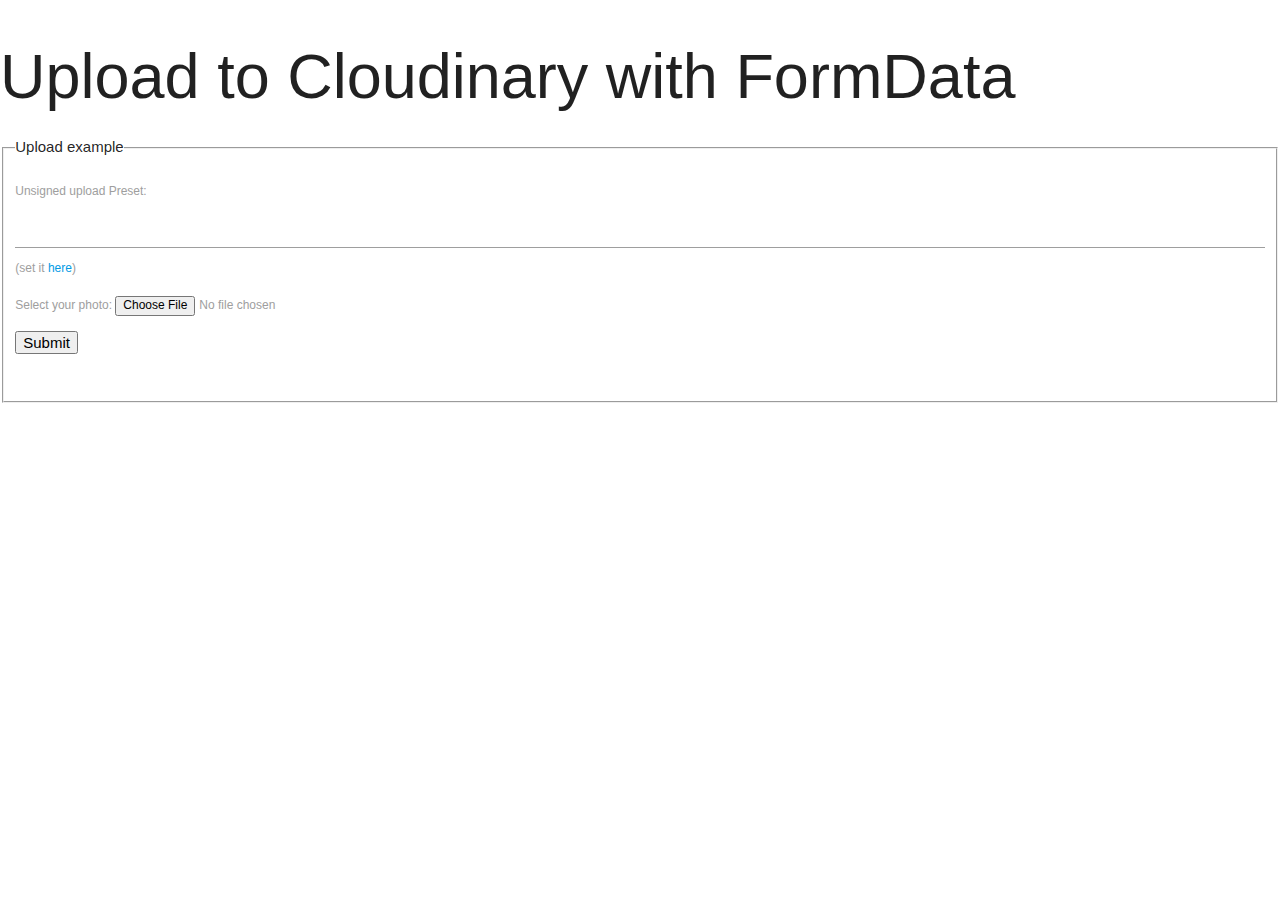
==== index.html @ 3d0c3c3e "Merge 3486a4dc9e881e1ca15f6093cd3c5185a06bac34 into 15e584f5e91f4dccb49baf4eb275f795e9191a19" ====
<!DOCTYPE html>
<html lang="en">
<head>
    <meta charset="UTF-8">
    <meta name="viewport" content="width=device-width, initial-scale=1.0">
    <meta http-equiv="X-UA-Compatible" content="ie=edge">
    <title>Document</title>
    <!-- <link rel="stylesheet" href="https://stackpath.bootstrapcdn.com/bootstrap/4.1.3/css/bootstrap.min.css" integrity="sha384-MCw98/SFnGE8fJT3GXwEOngsV7Zt27NXFoaoApmYm81iuXoPkFOJwJ8ERdknLPMO" crossorigin="anonymous"> -->
    <link rel="stylesheet" href="https://cdnjs.cloudflare.com/ajax/libs/materialize/1.0.0/css/materialize.min.css">
    <link rel="stylesheet" href="./Assets/CSS/style.css">
</head>
<body>
        <h1>Upload to Cloudinary with FormData</h1>
        <div>
        <p>
        
        </p>
        </div>
        
        <div id="progress-bar"></div>  
        
        <form action="" method="post" enctype="multipart/form-data" onsubmit="AJAXSubmit(this); return false;">
          <fieldset>
            <legend>Upload example</legend>
            <p>
              <label for="upload_preset">Unsigned upload Preset: <input type="text" name="upload_preset">(set it <a href="https://cloudinary.com/console/settings/upload#upload_presets">here</a>)</label>
            </p>
            <p>
              <label >Select your photo:
              <input type="file" name="file"></label>
            </p>
            
            <p>
              <input type="submit" value="Submit" />
            </p>
            <img id="uploaded">
            <div id="results"></div>
          </fieldset>
        </form>
        

           
         

    <div id="image"></div>
    <div id="quotes"></div>

    <script src="https://cdnjs.cloudflare.com/ajax/libs/jquery/3.3.1/jquery.js"></script>
    <script src="./Assets/Javascript/app.js"></script>
    <script src="./Assets/Javascript/js.js"></script>
</body>
</html>
---- Assets/CSS/style.css ----
.quote{
    font-size: 32px;

}

/* #image{
    position: relative;
    display: inline-block;
    border: solid;
    width: 1080px;
    height: 1080px;
    background: black;
}
#quotes{
    position: relative;
    display: inline-block;
    width: 1080px;
    height: 540px;
    background: red;
} */

@media only screen and (max-width: 1080px){
    #image{
        background: brown;
    }
}
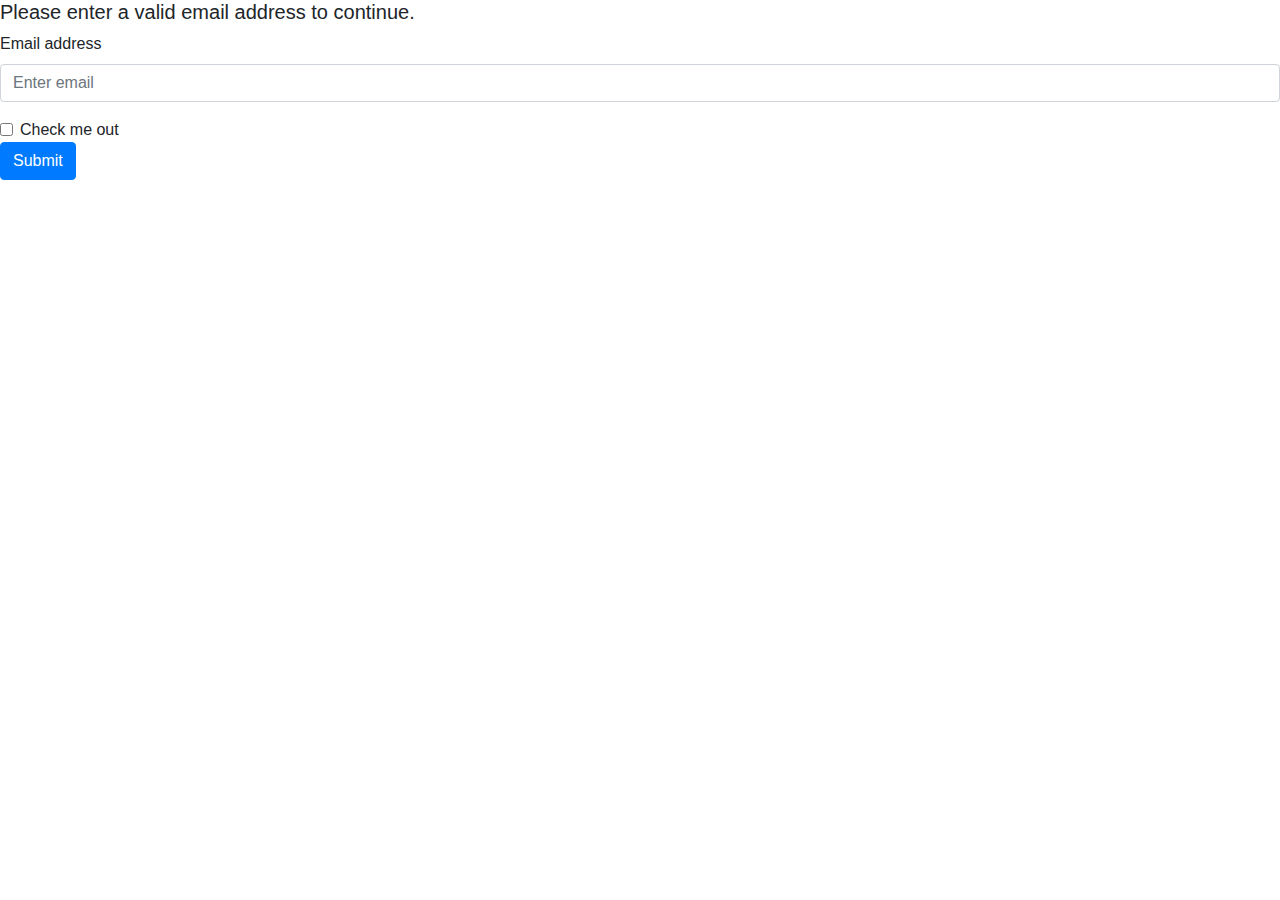
==== commit d35c6c4d: "changed ./code.html pathway" ====
--- a/index.html
+++ b/index.html
@@ -1,54 +1,71 @@
 <!DOCTYPE html>
-<html lang="en">
+<html>
 <head>
-    <meta charset="UTF-8">
-    <meta name="viewport" content="width=device-width, initial-scale=1.0">
-    <meta http-equiv="X-UA-Compatible" content="ie=edge">
-    <title>Document</title>
-    <!-- <link rel="stylesheet" href="https://stackpath.bootstrapcdn.com/bootstrap/4.1.3/css/bootstrap.min.css" integrity="sha384-MCw98/SFnGE8fJT3GXwEOngsV7Zt27NXFoaoApmYm81iuXoPkFOJwJ8ERdknLPMO" crossorigin="anonymous"> -->
-    <link rel="stylesheet" href="https://cdnjs.cloudflare.com/ajax/libs/materialize/1.0.0/css/materialize.min.css">
-    <link rel="stylesheet" href="./Assets/CSS/style.css">
+    <meta charset="utf-8" />
+    <meta http-equiv="X-UA-Compatible" content="IE=edge">
+    <title>Quote Me Validate Page</title>
+    <meta name="viewport" content="width=device-width, initial-scale=1">
+    <link rel="stylesheet" type="text/css" media="screen" href="main.css" />
+    <link rel="stylesheet" href="https://maxcdn.bootstrapcdn.com/bootstrap/4.0.0/css/bootstrap.min.css" integrity="sha384-Gn5384xqQ1aoWXA+058RXPxPg6fy4IWvTNh0E263XmFcJlSAwiGgFAW/dAiS6JXm" crossorigin="anonymous">
 </head>
 <body>
-        <h1>Upload to Cloudinary with FormData</h1>
-        <div>
-        <p>
-        
-        </p>
-        </div>
-        
-        <div id="progress-bar"></div>  
-        
-        <form action="" method="post" enctype="multipart/form-data" onsubmit="AJAXSubmit(this); return false;">
-          <fieldset>
-            <legend>Upload example</legend>
-            <p>
-              <label for="upload_preset">Unsigned upload Preset: <input type="text" name="upload_preset">(set it <a href="https://cloudinary.com/console/settings/upload#upload_presets">here</a>)</label>
-            </p>
-            <p>
-              <label >Select your photo:
-              <input type="file" name="file"></label>
-            </p>
-            
-            <p>
-              <input type="submit" value="Submit" />
-            </p>
-            <img id="uploaded">
-            <div id="results"></div>
-          </fieldset>
+        <!-- <form id="form" action="./index.html"> -->
+            <form id="form"></form>
+            <h5>Please enter a valid email address to continue.</h5>
+      
+                    <div id="emailDiv" class="form-group">
+                      <label for="exampleInputEmail1">Email address</label>
+                      <input type="email" class="form-control" id="InputEmail" aria-describedby="emailHelp" placeholder="Enter email">
+                      
+                    </div>
+                    <!-- NOT using a password -->
+                    <!-- <div class="form-group">
+                      <label for="exampleInputPassword1">Password</label>
+                      <input type="password" class="form-control" id="exampleInputPassword1" placeholder="Password">
+                    </div> -->
+                    <div class="form-check">
+                      <input type="checkbox" class="form-check-input" id="exampleCheck1">
+                      <label class="form-check-label" for="exampleCheck1">Check me out</label>
+                    </div>
+                    <button id="myButton" type="submit" class="btn btn-primary">
+                    <a href ="./code.html"></a>
+                    Submit
+                    </button>
+                
         </form>
+
+        <script src="https://cdnjs.cloudflare.com/ajax/libs/jquery/3.2.1/jquery.min.js"></script>
+        <!-- <script src="./main.js"></script> -->
+
+        <script>
+
         
 
-           
+        $("#myButton").on("click", function(event) {
+            event.preventDefault()
+
+            var email = $("#InputEmail").val();
+
+            function validateEmail(email) {
+                    var re = /\S+@\S+\.\S+/;
+                    return re.test(email);
+            }
+            
+            if (validateEmail(email)) {
+                window.location.href = "./code.html";
+                
+            }else {
+                alert("Fill the form out");
+                return false;
+                // href =("./index.html");
+                // window.location.assign("./index.html");
+                // window.location.replace("./index.html");
+                console.log(window.location)
+                //need to transfer to index.html here
+            }
+          });
          
 
-    <div id="image"></div>
-    <div id="quotes"></div>
-
-    <script src="https://cdnjs.cloudflare.com/ajax/libs/jquery/3.3.1/jquery.js"></script>
-    <script src="./Assets/Javascript/app.js"></script>
-    <script src="./Assets/Javascript/js.js"></script>
+    </script>
 </body>
-</html>
-
-
+</html>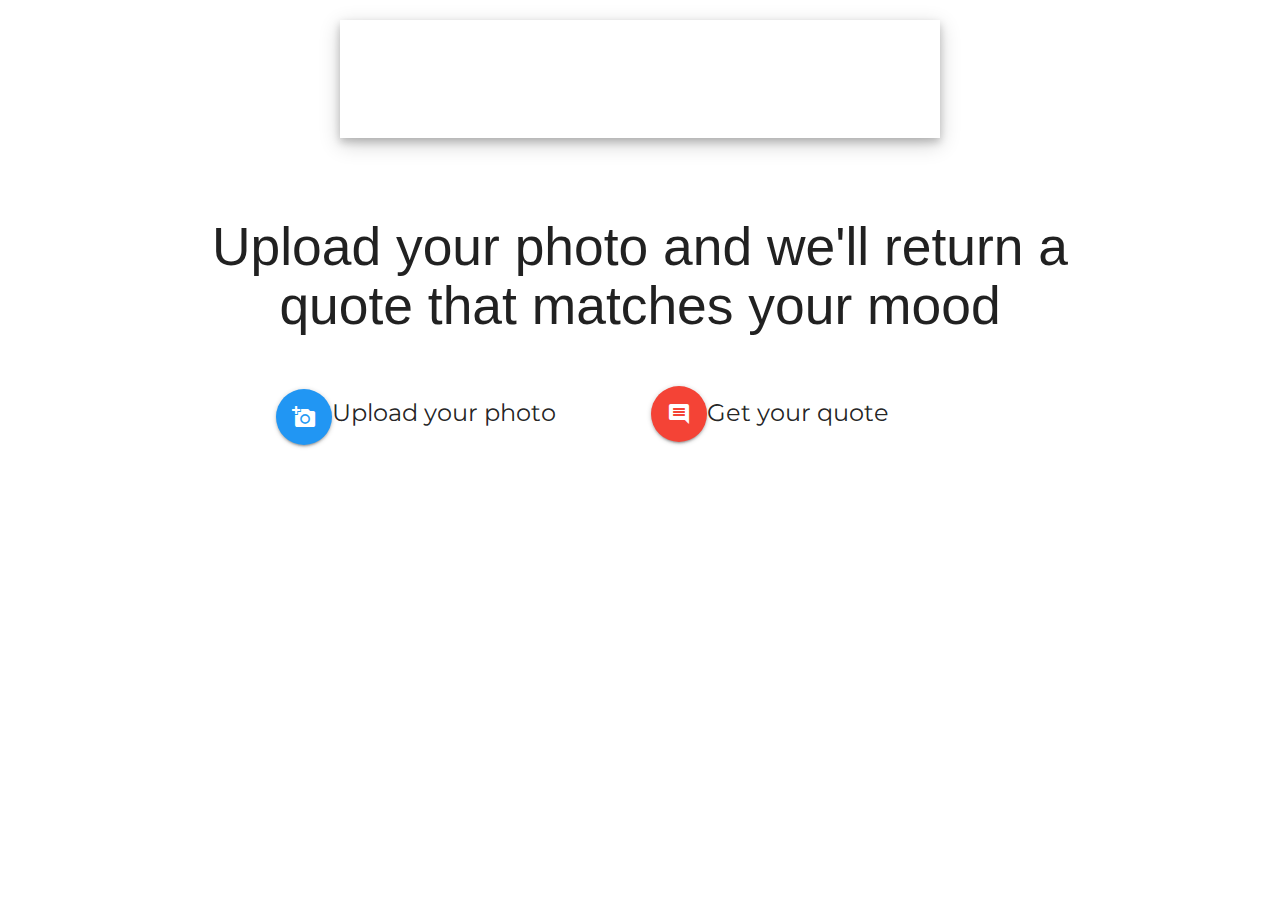
==== commit 28593874: "polaroid styling" ====
--- a/index.html
+++ b/index.html
@@ -1,71 +1,114 @@
 <!DOCTYPE html>
-<html>
+<html lang="en">
+
 <head>
-    <meta charset="utf-8" />
-    <meta http-equiv="X-UA-Compatible" content="IE=edge">
-    <title>Quote Me Validate Page</title>
-    <meta name="viewport" content="width=device-width, initial-scale=1">
-    <link rel="stylesheet" type="text/css" media="screen" href="main.css" />
-    <link rel="stylesheet" href="https://maxcdn.bootstrapcdn.com/bootstrap/4.0.0/css/bootstrap.min.css" integrity="sha384-Gn5384xqQ1aoWXA+058RXPxPg6fy4IWvTNh0E263XmFcJlSAwiGgFAW/dAiS6JXm" crossorigin="anonymous">
+  <meta charset="UTF-8">
+  <meta name="viewport" content="width=device-width, initial-scale=1.0">
+  <meta http-equiv="X-UA-Compatible" content="ie=edge">
+  <title>Quote Me</title>
+  <!-- <link rel="stylesheet" href="https://stackpath.bootstrapcdn.com/bootstrap/4.1.3/css/bootstrap.min.css" integrity="sha384-MCw98/SFnGE8fJT3GXwEOngsV7Zt27NXFoaoApmYm81iuXoPkFOJwJ8ERdknLPMO" crossorigin="anonymous"> -->
+  <link rel="stylesheet" href="https://cdnjs.cloudflare.com/ajax/libs/materialize/1.0.0/css/materialize.min.css">
+  <link href="https://fonts.googleapis.com/icon?family=Material+Icons" rel="stylesheet">
+  <link href="https://fonts.googleapis.com/css?family=Montserrat" rel="stylesheet">
+  <link rel="stylesheet" href="./Assets/CSS/style.css">
 </head>
+
 <body>
-        <!-- <form id="form" action="./index.html"> -->
-            <form id="form"></form>
-            <h5>Please enter a valid email address to continue.</h5>
+  <div class="container">
+    <!-- <div class="row">
+      <div class="col s6 center"> -->
+    <!-- <img src="./Assets/Images/polaroid.png" class="polaroid"></div>   -->
+    <!-- <div id="uploaded"></div> -->
+    <!-- </div>    
+     </div> -->
+    <!-- <div class="row">
+        <div class="col s6 center"> -->
+    <!-- <div id="uploaded"></div> -->
+    <!-- </div>
+    </div> -->
+    <!-- <div class="row"> -->
+    <!-- <div class="col s3 ">
+        <img src="Assets/Images/OpenQuote.png">
+      </div> -->
+    <!-- <div class="col s12 center">
+        <img src="./Assets/Images/polaroid.png" class="polaroid">
+         <img src="./Assets/Images/Quote Me Picture No Start.png"> -->
+    <!-- </div> -->
+    <!-- <div class="col s3 ">
+        <img src="Assets/Images/CloseQuote.png">
+      </div> -->
+    <!-- <img src="Assets/Images/Quote Me Picture.png" style="width: 50%"> -->
+
+    <div id="progress-bar"></div>
+
+        <form action="" method="post" enctype="multipart/form-data" onsubmit="AJAXSubmit(this); return false;">
+          <!-- <fieldset> -->
+          <!-- <legend>Upload example</legend> -->
+          <p hidden>
+            <label for="upload_preset">Unsigned upload Preset: <input type="text" name="upload_preset" value="uqgawuvl">
+            </label>
+          </p>
+     
+  <div class="picContainer center">
+  <div class="row">
+      <div class="col s12 center-align">
+          <div class="polaroid center-align">
+              <img src="Assets/Images/AngleTitle.png" class="angleTitle">
+              <img id="uploaded" style="width: 100%">
+              <div class="quoteContainer">
+                <p id="quotes"></p>
+              </div>
+            </div>
+      </div>
+  </div>
+</div>
+
+<div class="container2">
+  <div class="row">
+  <div class="col s12 center ">
+    <h2> Upload your photo and we'll return a quote that matches your mood</h2>
+  </div>
+</div>
+</div>
+    <div class="row">
+      <div class="col s6 center">
+        <label class="btn btn-floating btn-large waves-effect waves-light blue selectBtn">
+          <!-- <button class="btn-floating btn-large waves-effect waves-light blue" type="file" name="file"><i
+                  class="material-icons">add_a_photo </button> -->
+          <input type="file" name="file" id="input"><i class="material-icons">add_a_photo</label>
+        <p>Upload your photo</p>
+      </div>
+      <div class="col s6 center">
+        <button class="btn-floating btn-large waves-effect waves-light red " type="submit" name="action" value="Submit"><i
+            class="material-icons">comment
+        </button>
+        <p>Get your quote</p>
+        <!-- <input type="submit" value="Submit"> -->
+      </div>
+    </div>
+    <!-- </fieldset> -->
+    <!-- <div class="row">
+      <div class="col s12 center">
+         <img id="uploaded"> -->
+        <!-- <div id="image"></div> -->
       
-                    <div id="emailDiv" class="form-group">
-                      <label for="exampleInputEmail1">Email address</label>
-                      <input type="email" class="form-control" id="InputEmail" aria-describedby="emailHelp" placeholder="Enter email">
-                      
-                    </div>
-                    <!-- NOT using a password -->
-                    <!-- <div class="form-group">
-                      <label for="exampleInputPassword1">Password</label>
-                      <input type="password" class="form-control" id="exampleInputPassword1" placeholder="Password">
-                    </div> -->
-                    <div class="form-check">
-                      <input type="checkbox" class="form-check-input" id="exampleCheck1">
-                      <label class="form-check-label" for="exampleCheck1">Check me out</label>
-                    </div>
-                    <button id="myButton" type="submit" class="btn btn-primary">
-                    <a href ="./code.html"></a>
-                    Submit
-                    </button>
-                
-        </form>
+    
+    <div class="row">
+      <div class="col s12 center">
+        <!-- <div id="results"></div> -->
+      <a href="#" id="quotes"></a>
+        <!-- <div id="quotes"></div> -->
+      </div>
+      </div>
+    
+    </div>
+  
 
-        <script src="https://cdnjs.cloudflare.com/ajax/libs/jquery/3.2.1/jquery.min.js"></script>
-        <!-- <script src="./main.js"></script> -->
+  </div>
 
-        <script>
+  <script src="https://cdnjs.cloudflare.com/ajax/libs/jquery/3.3.1/jquery.js"></script>
+  <script src=https://cdnjs.cloudflare.com/ajax/libs/materialize/1.0.0/js/materialize.min.js> </script> <script src="https://cdnjs.cloudflare.com/ajax/libs/axios/0.18.0/axios.js"></script>
+  <script src="./Assets/Javascript/js.js"></script>
+</body>
 
-        
-
-        $("#myButton").on("click", function(event) {
-            event.preventDefault()
-
-            var email = $("#InputEmail").val();
-
-            function validateEmail(email) {
-                    var re = /\S+@\S+\.\S+/;
-                    return re.test(email);
-            }
-            
-            if (validateEmail(email)) {
-                window.location.href = "./code.html";
-                
-            }else {
-                alert("Fill the form out");
-                return false;
-                // href =("./index.html");
-                // window.location.assign("./index.html");
-                // window.location.replace("./index.html");
-                console.log(window.location)
-                //need to transfer to index.html here
-            }
-          });
-         
-
-    </script>
-</body>
 </html>--- a/Assets/CSS/style.css
+++ b/Assets/CSS/style.css
@@ -0,0 +1,137 @@
+.progress-bar{
+    color: white;
+    background-color: black;
+    display: non
+    /* temporary styling */
+}
+
+.quote{
+    font-size: 32px;
+    color: black;
+    font-family: 'Montserrat', sans-serif;
+
+}
+
+p {
+    font-family: 'Montserrat', sans-serif;
+}
+/* 
+.container2 {
+    background-color: blue;
+} */
+
+.picContainer {
+    margin-top: 20px;
+    position: static;
+}
+
+.angleTitle {
+
+    z-index: 1;
+    position: absolute;
+    /* margin-bottom: 120px; */
+    margin-top: -80px;
+    margin-left: -60px;
+    display: none;
+    
+}
+
+/* 
+.polaroid {
+width: 575px;
+position: static;
+z-index: 0;
+}
+
+
+#uploaded {
+    width: 400px;
+    z-index: 10;
+    position: absolute;
+    /* margin-left: 0;
+    margin-top: 20px; */
+
+*/
+
+
+#file {
+    color: blue;
+}
+
+body {
+    background-image: url("../Images/Quote\ Me\ background.jpg");
+    /* font-family: 'Shadows Into Light Two', cursive; */
+    background-size: cover;
+}
+
+
+.polaroid {
+    /* width: 50%; */
+    background-color: white;
+    margin: auto;
+    box-shadow: 0 4px 8px 0 rgba(0, 0, 0, 0.2), 0 6px 20px 0 rgba(0, 0, 0, 0.19);
+    margin-bottom: 25px;
+    padding: 30px;
+    width: 600px;
+    z-index: 0;
+}
+
+.quoteContainer {
+    text-align: center;
+    padding: 10px 20px;
+  }
+
+/* #uploaded
+{
+
+    width: 50%;
+    background-color: white;
+    box-shadow: 0 4px 8px 0 rgba(0, 0, 0, 0.2), 0 6px 20px 0 rgba(0, 0, 0, 0.19);
+    margin-bottom: 25px;
+    padding: 20px; */
+    
+    /* background: white;
+	display: inline;
+	/* float: left; */
+	/* margin: 20 15px 30px;
+	padding: 30px 30px 80px 30px;
+	text-align: center;
+	text-decoration: none; */
+	/* -webkit-box-shadow: 0 4px 6px rgba(0, 0, 0, .3);
+	-moz-box-shadow: 0 4px 6px rgba(0,0,0,.3); */
+	/* box-shadow: 0 4px 6px rgba(0,0,0,.3); */
+	/* -webkit-transition: all .15s linear;
+	-moz-transition: all .15s linear; */
+	/* transition: all .15s linear;
+    z-index:0;
+    width: 500px; */ 
+/* } */
+
+    /* border: solid 5px black; */
+
+
+
+input[type="file"] {
+    display: none;
+}
+/* #image{
+    position: relative;
+    display: inline-block;
+    border: solid;
+    width: 1080px;
+    height: 1080px;
+    background: black;
+}
+#quotes{
+    position: relative;
+    display: inline-block;
+    width: 1080px;
+    height: 540px;
+    background: red;
+} */
+
+@media only screen and (max-width: 1080px){
+    #image{
+        background: brown;
+    }
+}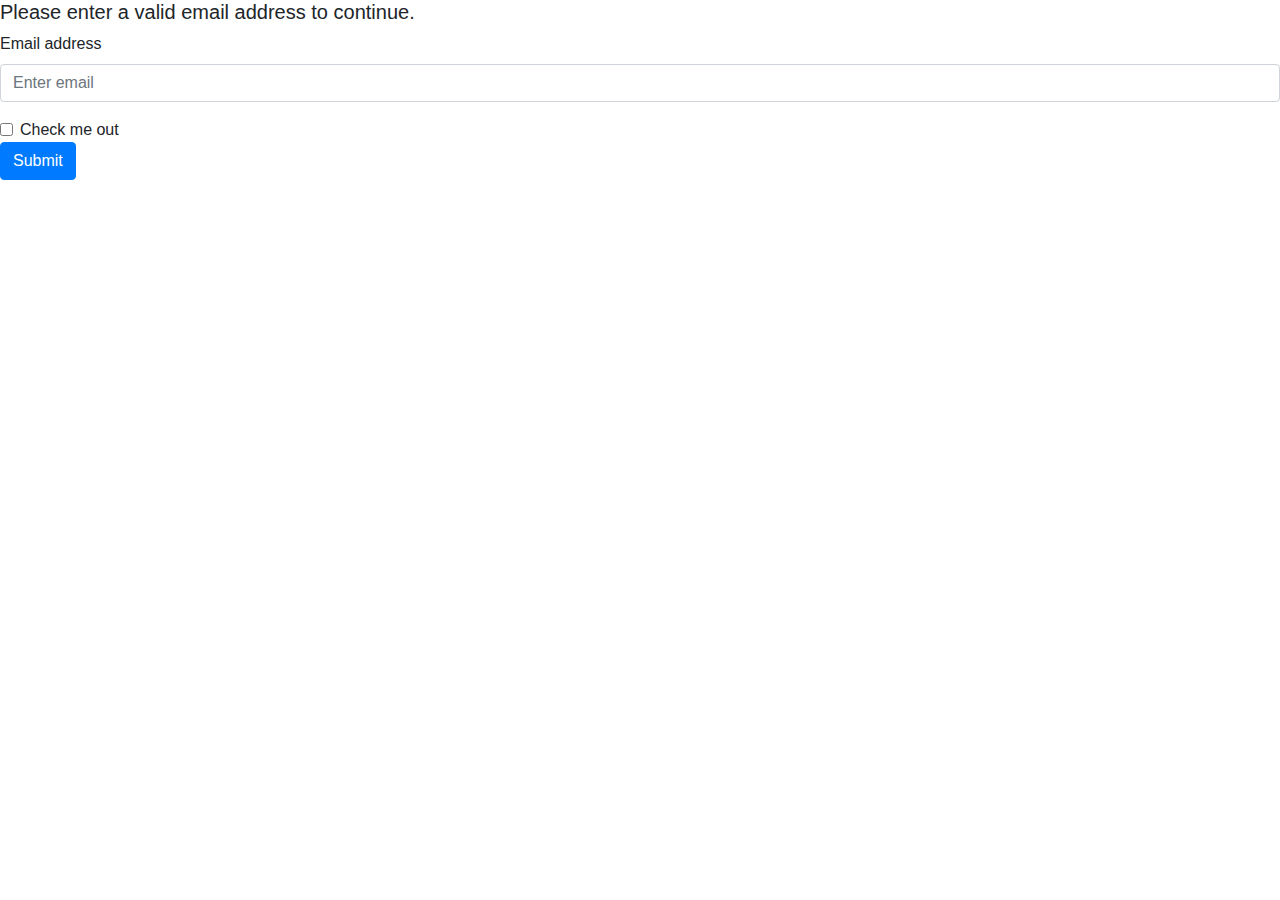
==== commit 96499823: "Merge pull request #33 from slcdrew/kathyBranch3" ====
--- a/index.html
+++ b/index.html
@@ -1,114 +1,69 @@
 <!DOCTYPE html>
-<html lang="en">
+<html>
+<head>
+    <meta charset="utf-8" />
+    <meta http-equiv="X-UA-Compatible" content="IE=edge">
+    <title>Quote Me Validate Page</title>
+    <meta name="viewport" content="width=device-width, initial-scale=1">
+    <link rel="stylesheet" type="text/css" media="screen" href="main.css" />
+    <link rel="stylesheet" href="https://maxcdn.bootstrapcdn.com/bootstrap/4.0.0/css/bootstrap.min.css" integrity="sha384-Gn5384xqQ1aoWXA+058RXPxPg6fy4IWvTNh0E263XmFcJlSAwiGgFAW/dAiS6JXm" crossorigin="anonymous">
+</head>
+<body>
+        <!-- <form id="form" action="./index.html"> -->
+      <form id="form"></form>
+      <h5>Please enter a valid email address to continue.</h5>
 
-<head>
-  <meta charset="UTF-8">
-  <meta name="viewport" content="width=device-width, initial-scale=1.0">
-  <meta http-equiv="X-UA-Compatible" content="ie=edge">
-  <title>Quote Me</title>
-  <!-- <link rel="stylesheet" href="https://stackpath.bootstrapcdn.com/bootstrap/4.1.3/css/bootstrap.min.css" integrity="sha384-MCw98/SFnGE8fJT3GXwEOngsV7Zt27NXFoaoApmYm81iuXoPkFOJwJ8ERdknLPMO" crossorigin="anonymous"> -->
-  <link rel="stylesheet" href="https://cdnjs.cloudflare.com/ajax/libs/materialize/1.0.0/css/materialize.min.css">
-  <link href="https://fonts.googleapis.com/icon?family=Material+Icons" rel="stylesheet">
-  <link href="https://fonts.googleapis.com/css?family=Montserrat" rel="stylesheet">
-  <link rel="stylesheet" href="./Assets/CSS/style.css">
-</head>
+              <div id="emailDiv" class="form-group">
+                <label for="exampleInputEmail1">Email address</label>
+                <input type="email" class="form-control" id="InputEmail" aria-describedby="emailHelp" placeholder="Enter email">
 
-<body>
-  <div class="container">
-    <!-- <div class="row">
-      <div class="col s6 center"> -->
-    <!-- <img src="./Assets/Images/polaroid.png" class="polaroid"></div>   -->
-    <!-- <div id="uploaded"></div> -->
-    <!-- </div>    
-     </div> -->
-    <!-- <div class="row">
-        <div class="col s6 center"> -->
-    <!-- <div id="uploaded"></div> -->
-    <!-- </div>
-    </div> -->
-    <!-- <div class="row"> -->
-    <!-- <div class="col s3 ">
-        <img src="Assets/Images/OpenQuote.png">
-      </div> -->
-    <!-- <div class="col s12 center">
-        <img src="./Assets/Images/polaroid.png" class="polaroid">
-         <img src="./Assets/Images/Quote Me Picture No Start.png"> -->
-    <!-- </div> -->
-    <!-- <div class="col s3 ">
-        <img src="Assets/Images/CloseQuote.png">
-      </div> -->
-    <!-- <img src="Assets/Images/Quote Me Picture.png" style="width: 50%"> -->
+              </div>
+              <!-- NOT using a password -->
+              <!-- <div class="form-group">
+                <label for="exampleInputPassword1">Password</label>
+                <input type="password" class="form-control" id="exampleInputPassword1" placeholder="Password">
+              </div> -->
+              <div class="form-check">
+                <input type="checkbox" class="form-check-input" id="exampleCheck1">
+                <label class="form-check-label" for="exampleCheck1">Check me out</label>
+              </div>
+              <button id="myButton" type="submit" class="btn btn-primary">
+              <a href ="./code.html"></a>
+              Submit
+              </button>
+                
+        </form>
 
-    <div id="progress-bar"></div>
+        <script src="https://cdnjs.cloudflare.com/ajax/libs/jquery/3.2.1/jquery.min.js"></script>
+        <!-- <script src="./main.js"></script> -->
 
-        <form action="" method="post" enctype="multipart/form-data" onsubmit="AJAXSubmit(this); return false;">
-          <!-- <fieldset> -->
-          <!-- <legend>Upload example</legend> -->
-          <p hidden>
-            <label for="upload_preset">Unsigned upload Preset: <input type="text" name="upload_preset" value="uqgawuvl">
-            </label>
-          </p>
-     
-  <div class="picContainer center">
-  <div class="row">
-      <div class="col s12 center-align">
-          <div class="polaroid center-align">
-              <img src="Assets/Images/AngleTitle.png" class="angleTitle">
-              <img id="uploaded" style="width: 100%">
-              <div class="quoteContainer">
-                <p id="quotes"></p>
-              </div>
-            </div>
-      </div>
-  </div>
-</div>
+        <script>
 
-<div class="container2">
-  <div class="row">
-  <div class="col s12 center ">
-    <h2> Upload your photo and we'll return a quote that matches your mood</h2>
-  </div>
-</div>
-</div>
-    <div class="row">
-      <div class="col s6 center">
-        <label class="btn btn-floating btn-large waves-effect waves-light blue selectBtn">
-          <!-- <button class="btn-floating btn-large waves-effect waves-light blue" type="file" name="file"><i
-                  class="material-icons">add_a_photo </button> -->
-          <input type="file" name="file" id="input"><i class="material-icons">add_a_photo</label>
-        <p>Upload your photo</p>
-      </div>
-      <div class="col s6 center">
-        <button class="btn-floating btn-large waves-effect waves-light red " type="submit" name="action" value="Submit"><i
-            class="material-icons">comment
-        </button>
-        <p>Get your quote</p>
-        <!-- <input type="submit" value="Submit"> -->
-      </div>
-    </div>
-    <!-- </fieldset> -->
-    <!-- <div class="row">
-      <div class="col s12 center">
-         <img id="uploaded"> -->
-        <!-- <div id="image"></div> -->
-      
-    
-    <div class="row">
-      <div class="col s12 center">
-        <!-- <div id="results"></div> -->
-      <a href="#" id="quotes"></a>
-        <!-- <div id="quotes"></div> -->
-      </div>
-      </div>
-    
-    </div>
-  
+        $("#myButton").on("click", function(event) {
+            event.preventDefault()
 
-  </div>
+            var email = $("#InputEmail").val();
 
-  <script src="https://cdnjs.cloudflare.com/ajax/libs/jquery/3.3.1/jquery.js"></script>
-  <script src=https://cdnjs.cloudflare.com/ajax/libs/materialize/1.0.0/js/materialize.min.js> </script> <script src="https://cdnjs.cloudflare.com/ajax/libs/axios/0.18.0/axios.js"></script>
-  <script src="./Assets/Javascript/js.js"></script>
+            function validateEmail(email) {
+                    var re = /\S+@\S+\.\S+/;
+                    return re.test(email);
+            }
+            
+            if (validateEmail(email)) {
+                window.location.href = "./code.html";
+                
+            }else {
+                alert("Fill the form out");
+                return false;
+                // href =("./index.html");
+                // window.location.assign("./index.html");
+                // window.location.replace("./index.html");
+                console.log(window.location)
+                //need to transfer to index.html here
+            }
+          });
+         
+
+    </script>
 </body>
-
 </html>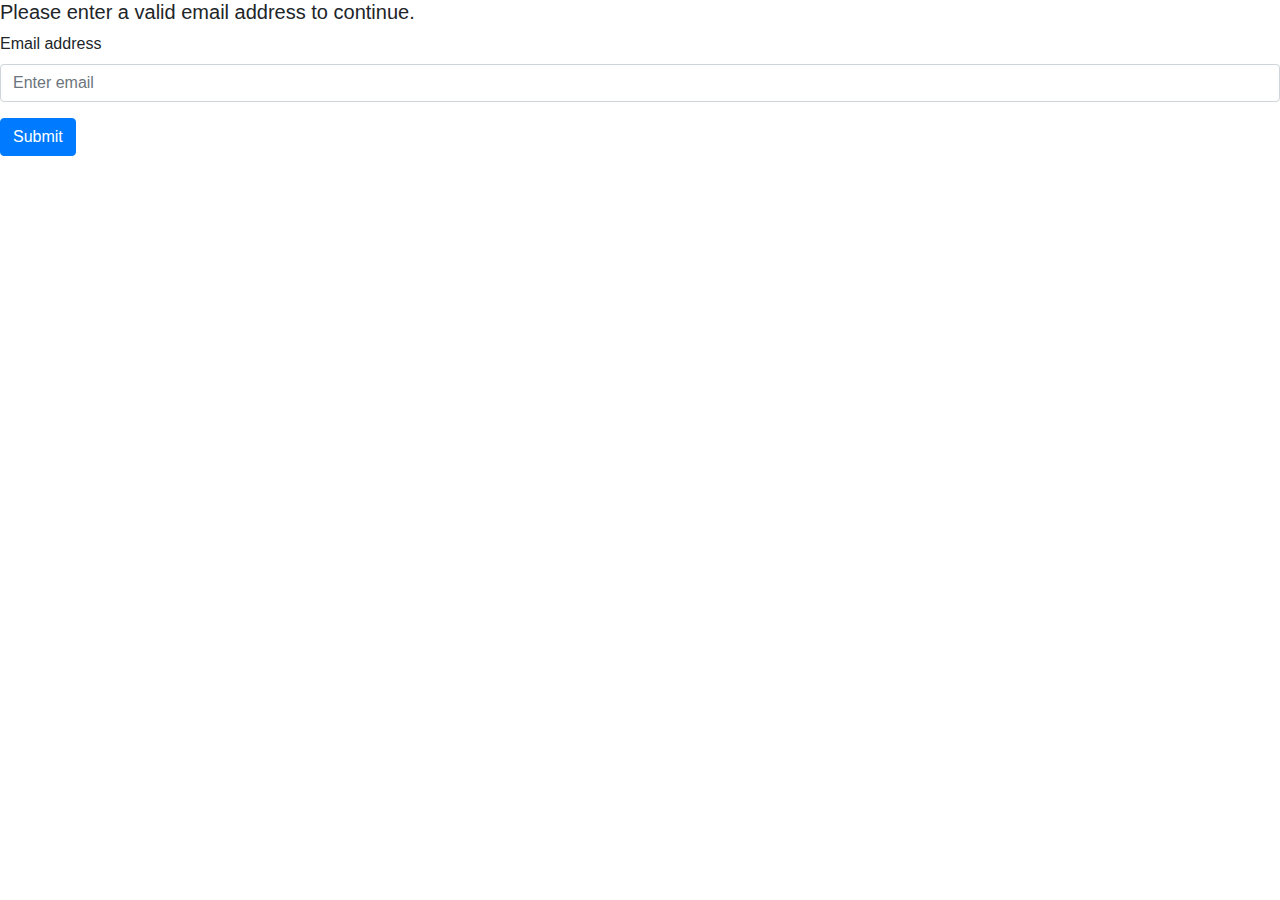
==== commit c555ae1d: "onclicks functioning" ====
--- a/index.html
+++ b/index.html
@@ -1,69 +1,67 @@
 <!DOCTYPE html>
 <html>
+
 <head>
-    <meta charset="utf-8" />
-    <meta http-equiv="X-UA-Compatible" content="IE=edge">
-    <title>Quote Me Validate Page</title>
-    <meta name="viewport" content="width=device-width, initial-scale=1">
-    <link rel="stylesheet" type="text/css" media="screen" href="main.css" />
-    <link rel="stylesheet" href="https://maxcdn.bootstrapcdn.com/bootstrap/4.0.0/css/bootstrap.min.css" integrity="sha384-Gn5384xqQ1aoWXA+058RXPxPg6fy4IWvTNh0E263XmFcJlSAwiGgFAW/dAiS6JXm" crossorigin="anonymous">
+  <meta charset="utf-8" />
+  <meta http-equiv="X-UA-Compatible" content="IE=edge">
+  <title>Quote Me Validate Page</title>
+  <meta name="viewport" content="width=device-width, initial-scale=1">
+  <link rel="stylesheet" type="text/css" media="screen" href="main.css" />
+  <link rel="stylesheet" href="https://maxcdn.bootstrapcdn.com/bootstrap/4.0.0/css/bootstrap.min.css" integrity="sha384-Gn5384xqQ1aoWXA+058RXPxPg6fy4IWvTNh0E263XmFcJlSAwiGgFAW/dAiS6JXm"
+    crossorigin="anonymous">
+    <link rel="stylesheet" href="./Assets/CSS/style.css">
 </head>
+
 <body>
-        <!-- <form id="form" action="./index.html"> -->
-      <form id="form"></form>
-      <h5>Please enter a valid email address to continue.</h5>
+  <!-- <form id="form" action="./index.html"> -->
+  <form id="form"></form>
+  <h5>Please enter a valid email address to continue.</h5>
 
-              <div id="emailDiv" class="form-group">
-                <label for="exampleInputEmail1">Email address</label>
-                <input type="email" class="form-control" id="InputEmail" aria-describedby="emailHelp" placeholder="Enter email">
+  <div id="emailDiv" class="form-group">
+    <label for="exampleInputEmail1">Email address</label>
+    <input type="email" class="form-control" id="InputEmail" aria-describedby="emailHelp" placeholder="Enter email">
+  </div>
 
-              </div>
-              <!-- NOT using a password -->
-              <!-- <div class="form-group">
-                <label for="exampleInputPassword1">Password</label>
-                <input type="password" class="form-control" id="exampleInputPassword1" placeholder="Password">
-              </div> -->
-              <div class="form-check">
-                <input type="checkbox" class="form-check-input" id="exampleCheck1">
-                <label class="form-check-label" for="exampleCheck1">Check me out</label>
-              </div>
-              <button id="myButton" type="submit" class="btn btn-primary">
-              <a href ="./code.html"></a>
-              Submit
-              </button>
-                
-        </form>
+  <button id="myButton" type="submit" class="btn btn-primary">
+    <a href="./code.html"></a>
+    Submit
+  </button>
 
-        <script src="https://cdnjs.cloudflare.com/ajax/libs/jquery/3.2.1/jquery.min.js"></script>
-        <!-- <script src="./main.js"></script> -->
+  </form>
 
-        <script>
+  <script src="https://cdnjs.cloudflare.com/ajax/libs/jquery/3.2.1/jquery.min.js"></script>
+  <!-- <script src="./main.js"></script> -->
 
-        $("#myButton").on("click", function(event) {
-            event.preventDefault()
+  <script>
 
-            var email = $("#InputEmail").val();
+    $("#myButton").on("click", function (event) {
+      event.preventDefault()
 
-            function validateEmail(email) {
-                    var re = /\S+@\S+\.\S+/;
-                    return re.test(email);
-            }
-            
-            if (validateEmail(email)) {
-                window.location.href = "./code.html";
-                
-            }else {
-                alert("Fill the form out");
-                return false;
-                // href =("./index.html");
-                // window.location.assign("./index.html");
-                // window.location.replace("./index.html");
-                console.log(window.location)
-                //need to transfer to index.html here
-            }
-          });
-         
+      var email = $("#InputEmail").val();
 
-    </script>
+      function validateEmail(email) {
+        var re = /\S+@\S+\.\S+/;
+        return re.test(email);
+      }
+
+      if (validateEmail(email)) {
+        window.location.href = "./code.html";
+
+      } else {
+
+        alert("Fill the form out");
+        return false;
+        // href =("./index.html");
+        // window.location.assign("./index.html");
+        // window.location.replace("./index.html");
+        console.log(window.location)
+        //need to transfer to index.html here
+      }
+    });
+
+
+
+  </script>
 </body>
+
 </html>--- a/Assets/CSS/style.css
+++ b/Assets/CSS/style.css
@@ -0,0 +1,148 @@
+p {
+    font-family: 'Indie Flower', cursive;
+}
+
+body {
+    background-image: url("../Images/Quote\ Me\ background.jpg");
+    background-size: cover;
+}
+
+
+input[type="file"] {
+    display: none;
+}
+
+.progress-bar{
+    color: white;
+    background-color: black;
+    display: non
+    /* temporary styling */
+}
+
+.quote{
+    font-size: 32px;
+    color: black;
+    font-family: 'Indie Flower', cursive;
+}
+
+.picContainer {
+    margin-top: 20px;
+    position: static;
+    display: none; 
+}
+
+
+/* .container2 {
+    display: none;
+    font-family: 'Indie Flower', cursive;
+    font-size: 72px;
+}  */
+
+.selectBtn {
+    display: none;
+}
+
+.next {
+    /* display: none; */
+    width: 700px;
+}
+
+.start {
+    width: 700px;
+}
+.polaroid {
+    background-color: white;
+    margin: auto;
+    box-shadow: 0 4px 8px 0 rgba(0, 0, 0, 0.2), 0 6px 20px 0 rgba(0, 0, 0, 0.19);
+    margin-bottom: 25px;
+    padding: 30px;
+    width: 600px;
+    z-index: 0;
+}
+
+.quoteContainer {
+    text-align: center;
+    padding: 10px 20px;
+  }
+
+#angleTitle {
+    z-index: 1;
+    position: absolute;
+    margin-top: -50px;
+    margin-left: -60px;
+    display: none; 
+    width: 275px;
+}
+
+#file {
+    color: blue;
+}
+
+/* @media only screen and (max-width: 1080px){
+    #image{
+        background: brown;
+    }
+} */
+
+
+/* 
+.polaroid {
+width: 575px;
+position: static;
+z-index: 0;
+}
+
+#uploaded {
+    width: 400px;
+    z-index: 10;
+    position: absolute;
+    /* margin-left: 0;
+    margin-top: 20px; *
+/* #uploaded
+{
+
+    width: 50%;
+    background-color: white;
+    box-shadow: 0 4px 8px 0 rgba(0, 0, 0, 0.2), 0 6px 20px 0 rgba(0, 0, 0, 0.19);
+    margin-bottom: 25px;
+    padding: 20px; */
+    
+    /* background: white;
+	display: inline;
+	/* float: left; */
+	/* margin: 20 15px 30px;
+	padding: 30px 30px 80px 30px;
+	text-align: center;
+	text-decoration: none; */
+	/* -webkit-box-shadow: 0 4px 6px rgba(0, 0, 0, .3);
+	-moz-box-shadow: 0 4px 6px rgba(0,0,0,.3); */
+	/* box-shadow: 0 4px 6px rgba(0,0,0,.3); */
+	/* -webkit-transition: all .15s linear;
+	-moz-transition: all .15s linear; */
+	/* transition: all .15s linear;
+    z-index:0;
+    width: 500px; */ 
+/* } */
+
+    /* border: solid 5px black; */
+
+
+
+
+
+/* #image{
+    position: relative;
+    display: inline-block;
+    border: solid;
+    width: 1080px;
+    height: 1080px;
+    background: black;
+}
+#quotes{
+    position: relative;
+    display: inline-block;
+    width: 1080px;
+    height: 540px;
+    background: red;
+} */
+
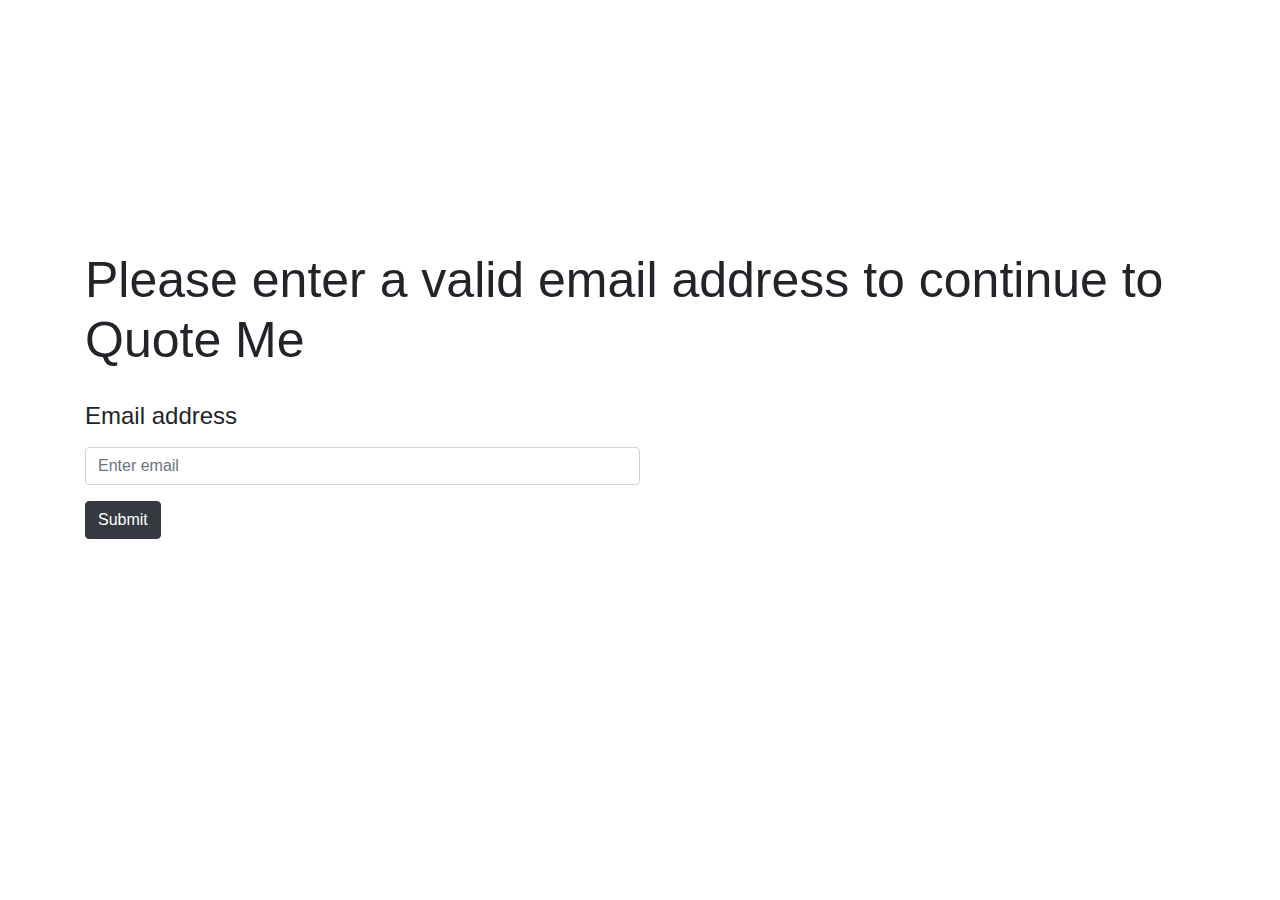
==== commit d33f7748: "Merge pull request #41 from slcdrew/kathyBranch" ====
--- a/index.html
+++ b/index.html
@@ -6,28 +6,62 @@
   <meta http-equiv="X-UA-Compatible" content="IE=edge">
   <title>Quote Me Validate Page</title>
   <meta name="viewport" content="width=device-width, initial-scale=1">
-  <link rel="stylesheet" type="text/css" media="screen" href="main.css" />
+  <!-- <link rel="stylesheet" type="text/css" media="screen" href="main.css" /> -->
   <link rel="stylesheet" href="https://maxcdn.bootstrapcdn.com/bootstrap/4.0.0/css/bootstrap.min.css" integrity="sha384-Gn5384xqQ1aoWXA+058RXPxPg6fy4IWvTNh0E263XmFcJlSAwiGgFAW/dAiS6JXm"
     crossorigin="anonymous">
-    <link rel="stylesheet" href="./Assets/CSS/style.css">
+  <link rel="stylesheet" href="./Assets/CSS/style.css">
 </head>
 
 <body>
   <!-- <form id="form" action="./index.html"> -->
-  <form id="form"></form>
-  <h5>Please enter a valid email address to continue.</h5>
 
-  <div id="emailDiv" class="form-group">
-    <label for="exampleInputEmail1">Email address</label>
-    <input type="email" class="form-control" id="InputEmail" aria-describedby="emailHelp" placeholder="Enter email">
+  <div class="container">
+    <form id="form"></form>
+    <div class="row">
+      <div class="col-lg-12 ">
+        <h2 class="emailValidation">Please enter a valid email address to continue to Quote Me</h2>
+        <br>
+      </div>
+    </div>
+
+    <div class="row">
+      <div class="col-lg-12">
+        <div id="emailDiv" class="form-group">
+          <label for="exampleInputEmail1" class="text-center">
+            <h4>Email address</h4>
+          </label>
+          <input type="email" class="form-control" id="InputEmail" aria-describedby="emailHelp" placeholder="Enter email">
+        </div>
+      </div>
+    </div>
+
+    <button id="myButton" type="submit" class="btn btn-dark">
+      <a href="./code.html"></a>
+      Submit
+    </button>
+
+    <div class="modal" tabindex="-1" role="dialog">
+      <div class="modal-dialog" role="document">
+        <div class="modal-content">
+          <div class="modal-header">
+            <h5 class="modal-title">Error</h5>
+            <button type="button" id="closeModalX" class="close" data-dismiss="modal" aria-label="Close">
+              <span aria-hidden="true">&times;</span>
+            </button>
+          </div>
+          <div class="modal-body">
+            <h5>Please enter a valid email address.</h5>
+          </div>
+          <div class="modal-footer">
+            <button type="button" id="closeModal" class="btn btn-secondary" data-dismiss="modal">Close</button>
+          </div>
+        </div>
+      </div>
+    </div>
+
+    </form>
   </div>
 
-  <button id="myButton" type="submit" class="btn btn-primary">
-    <a href="./code.html"></a>
-    Submit
-  </button>
-
-  </form>
 
   <script src="https://cdnjs.cloudflare.com/ajax/libs/jquery/3.2.1/jquery.min.js"></script>
   <!-- <script src="./main.js"></script> -->
@@ -45,11 +79,15 @@
       }
 
       if (validateEmail(email)) {
+        $(".modal").css("display", "none")
         window.location.href = "./code.html";
 
       } else {
+        $(".modal").css("display", "block")
 
-        alert("Fill the form out");
+
+
+        // alert("Fill the form out");
         return false;
         // href =("./index.html");
         // window.location.assign("./index.html");
@@ -59,9 +97,21 @@
       }
     });
 
+    $("#closeModal").on("click", function (event) {
+      console.log("closed button clicked");
+      $(".modal").css("display", "none")
+    })
+
+    $("#closeModalX").on("click", function (event) {
+      console.log("closed button clicked");
+      $(".modal").css("display", "none")
+    })
 
 
   </script>
+
+
+
 </body>
 
 </html>--- a/Assets/CSS/style.css
+++ b/Assets/CSS/style.css
@@ -12,13 +12,6 @@
     display: none;
 }
 
-.progress-bar{
-    color: white;
-    background-color: black;
-    display: non
-    /* temporary styling */
-}
-
 .quote{
     font-size: 32px;
     color: black;
@@ -31,30 +24,31 @@
     display: none; 
 }
 
+.emailValidation {
+    margin-top: 250px;
+    font-size: 50px;
+}
 
-/* .container2 {
-    display: none;
-    font-family: 'Indie Flower', cursive;
-    font-size: 72px;
-}  */
+.form-control {
+    width: 50%;
+}
 
 .selectBtn {
     display: none;
 }
 
 .next {
-    /* display: none; */
     width: 700px;
 }
 
 .start {
     width: 700px;
 }
+
 .polaroid {
     background-color: white;
     margin: auto;
     box-shadow: 0 4px 8px 0 rgba(0, 0, 0, 0.2), 0 6px 20px 0 rgba(0, 0, 0, 0.19);
-    margin-bottom: 25px;
     padding: 30px;
     width: 600px;
     z-index: 0;
@@ -62,7 +56,7 @@
 
 .quoteContainer {
     text-align: center;
-    padding: 10px 20px;
+    padding: 10px 10px;
   }
 
 #angleTitle {
@@ -74,75 +68,10 @@
     width: 275px;
 }
 
-#file {
-    color: blue;
+#nextButton, #backButton {
+    visibility: hidden;
 }
 
-/* @media only screen and (max-width: 1080px){
-    #image{
-        background: brown;
-    }
+/* #file {
+    color: blue;
 } */
-
-
-/* 
-.polaroid {
-width: 575px;
-position: static;
-z-index: 0;
-}
-
-#uploaded {
-    width: 400px;
-    z-index: 10;
-    position: absolute;
-    /* margin-left: 0;
-    margin-top: 20px; *
-/* #uploaded
-{
-
-    width: 50%;
-    background-color: white;
-    box-shadow: 0 4px 8px 0 rgba(0, 0, 0, 0.2), 0 6px 20px 0 rgba(0, 0, 0, 0.19);
-    margin-bottom: 25px;
-    padding: 20px; */
-    
-    /* background: white;
-	display: inline;
-	/* float: left; */
-	/* margin: 20 15px 30px;
-	padding: 30px 30px 80px 30px;
-	text-align: center;
-	text-decoration: none; */
-	/* -webkit-box-shadow: 0 4px 6px rgba(0, 0, 0, .3);
-	-moz-box-shadow: 0 4px 6px rgba(0,0,0,.3); */
-	/* box-shadow: 0 4px 6px rgba(0,0,0,.3); */
-	/* -webkit-transition: all .15s linear;
-	-moz-transition: all .15s linear; */
-	/* transition: all .15s linear;
-    z-index:0;
-    width: 500px; */ 
-/* } */
-
-    /* border: solid 5px black; */
-
-
-
-
-
-/* #image{
-    position: relative;
-    display: inline-block;
-    border: solid;
-    width: 1080px;
-    height: 1080px;
-    background: black;
-}
-#quotes{
-    position: relative;
-    display: inline-block;
-    width: 1080px;
-    height: 540px;
-    background: red;
-} */
-
